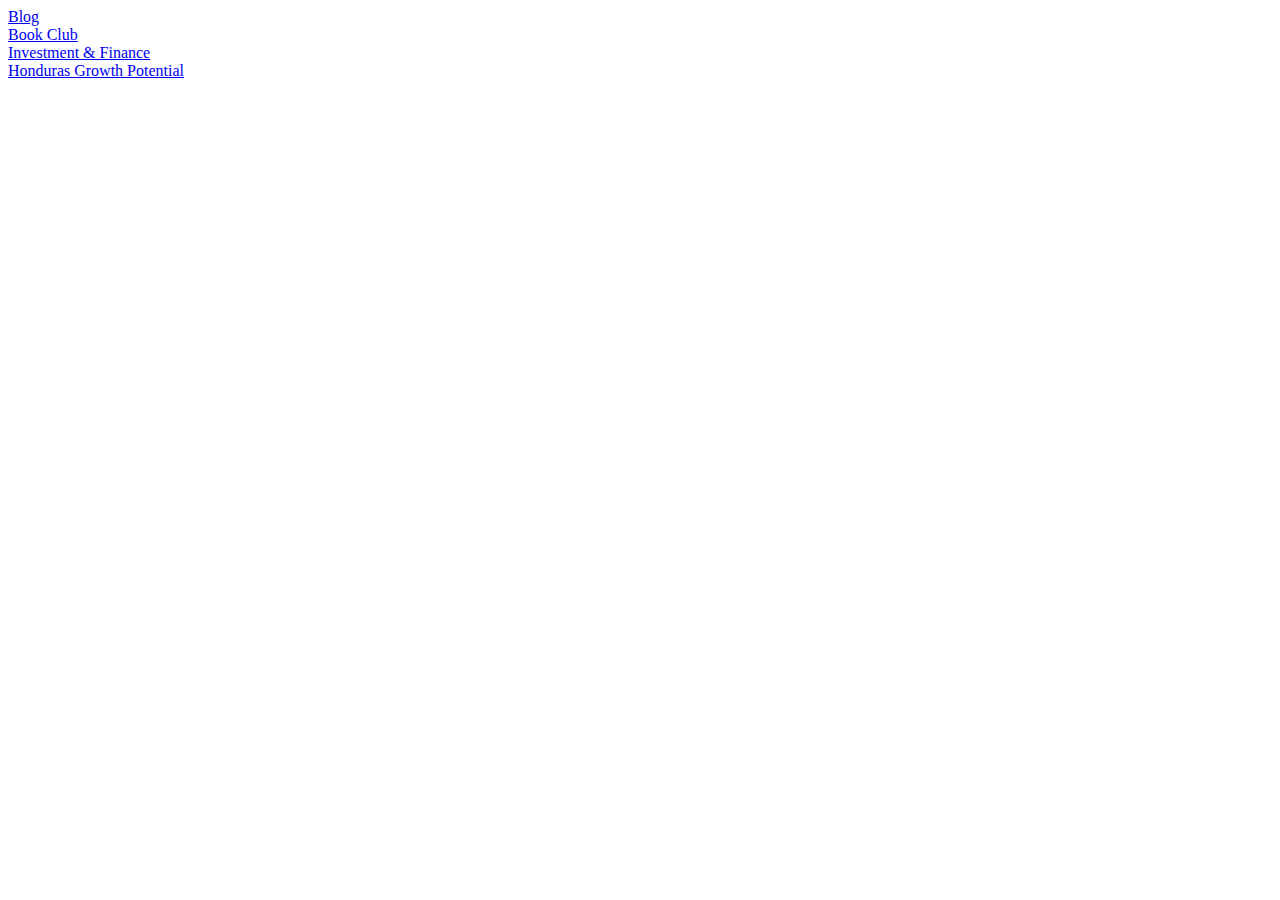
==== html/index.html @ 5da55f4d "Update index.html" ====
<!DOCTYPE html>
<html lang="en">
<head>
    <meta charset="UTF-8">
    <meta name="viewport" content="width=device-width, initial-scale=1.0">
    <title>My Website</title>
    <link rel="stylesheet" href="styles.css">
</head>
<body>
    <div class="container">
        <div class="tile" id="blog-tile">
            <a href="#blog-section">Blog</a>
        </div>
        <div class="tile" id="bookclub-tile">
            <a href="#bookclub-section">Book Club</a>
        </div>
        <div class="tile" id="finance-tile">
            <a href="#finance-section">Investment & Finance</a>
        </div>
        <div class="tile" id="honduras-tile">
            <a href="#honduras-section">Honduras Growth Potential</a>
        </div>
    </div>
</body>
</html>
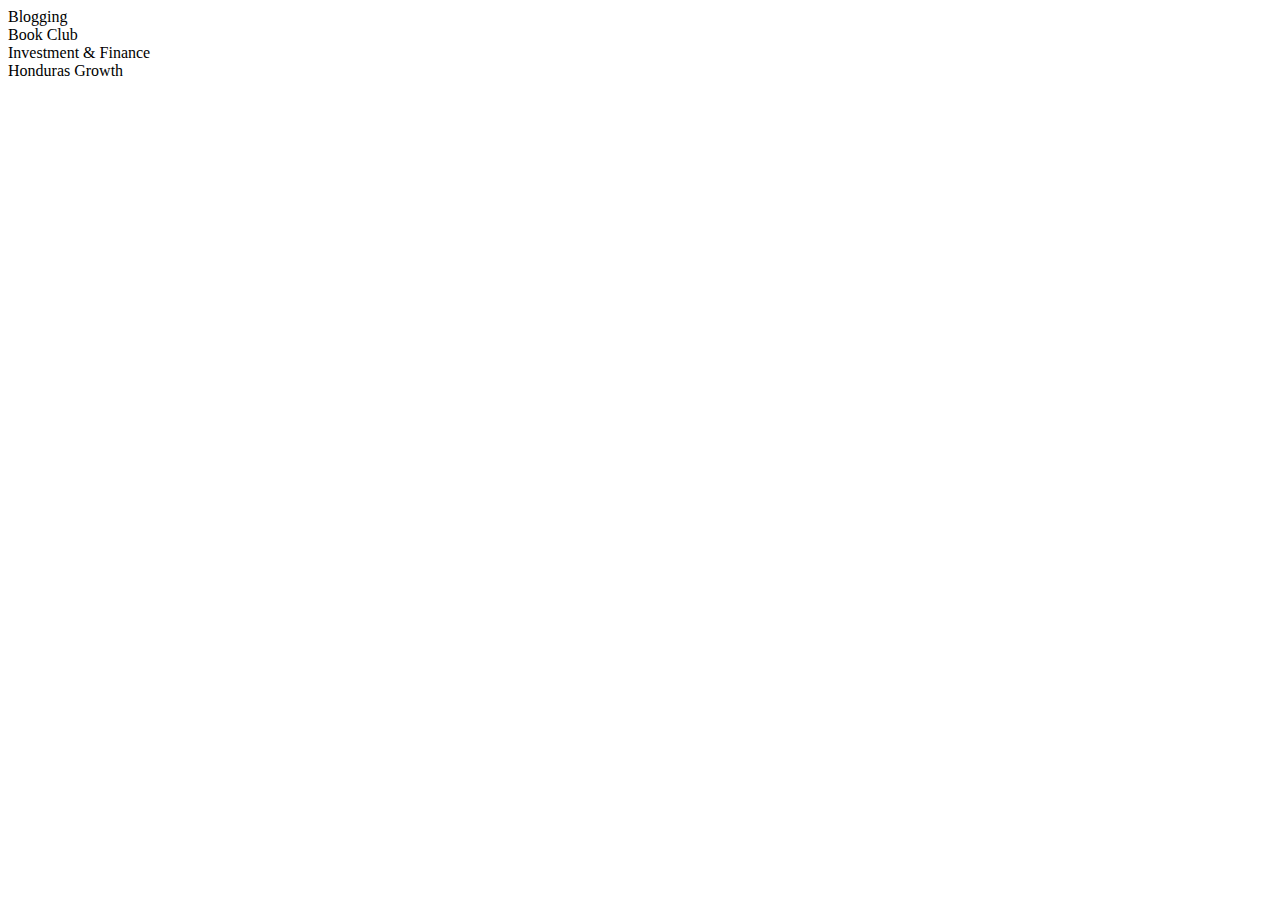
==== commit b028c13b: "Update index.html" ====
--- a/html/index.html
+++ b/html/index.html
@@ -4,22 +4,16 @@
     <meta charset="UTF-8">
     <meta name="viewport" content="width=device-width, initial-scale=1.0">
     <title>My Website</title>
-    <link rel="stylesheet" href="styles.css">
+    <link rel="stylesheet" href="css/style.css">
 </head>
 <body>
     <div class="container">
-        <div class="tile" id="blog-tile">
-            <a href="#blog-section">Blog</a>
-        </div>
-        <div class="tile" id="bookclub-tile">
-            <a href="#bookclub-section">Book Club</a>
-        </div>
-        <div class="tile" id="finance-tile">
-            <a href="#finance-section">Investment & Finance</a>
-        </div>
-        <div class="tile" id="honduras-tile">
-            <a href="#honduras-section">Honduras Growth Potential</a>
-        </div>
+        <div class="tile" id="blog" onclick="goToSection('blog')">Blogging</div>
+        <div class="tile" id="book" onclick="goToSection('book')">Book Club</div>
+        <div class="tile" id="finance" onclick="goToSection('finance')">Investment & Finance</div>
+        <div class="tile" id="honduras" onclick="goToSection('honduras')">Honduras Growth</div>
     </div>
+    
+    <script src="js/script.js"></script>
 </body>
 </html>
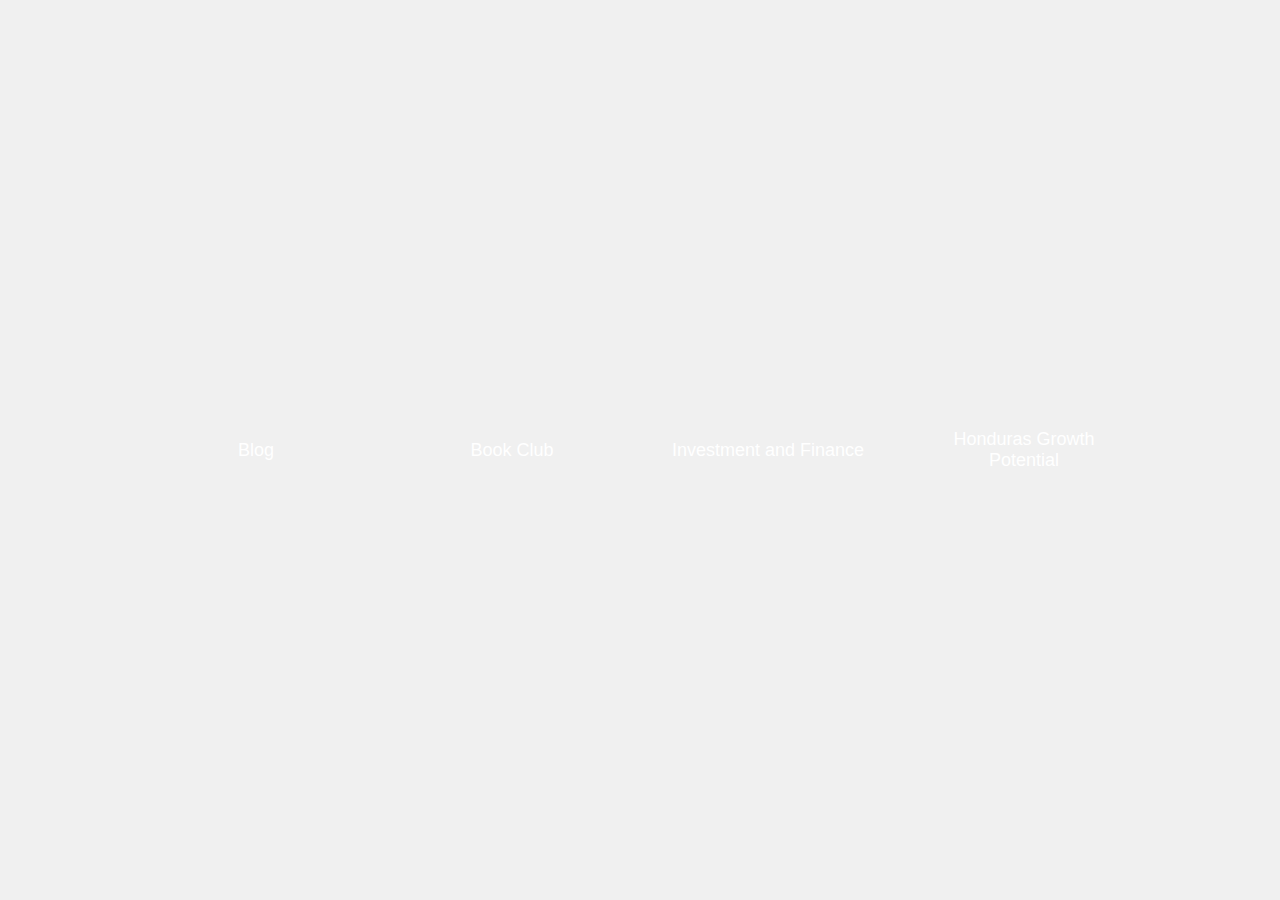
==== commit 0c817d98: "Update index.html" ====
--- a/html/index.html
+++ b/html/index.html
@@ -3,17 +3,63 @@
 <head>
     <meta charset="UTF-8">
     <meta name="viewport" content="width=device-width, initial-scale=1.0">
-    <title>My Website</title>
-    <link rel="stylesheet" href="css/style.css">
+    <title>Your Website</title>
+    <style>
+        body {
+            font-family: Arial, sans-serif;
+            background: #f0f0f0;
+            margin: 0;
+            padding: 0;
+            display: flex;
+            justify-content: center;
+            align-items: center;
+            height: 100vh;
+            overflow: hidden;
+        }
+        .container {
+            display: flex;
+            flex-wrap: wrap;
+            justify-content: space-around;
+            align-items: center;
+            width: 80%;
+            height: 80%;
+        }
+        .tile {
+            width: 200px;
+            height: 200px;
+            margin: 20px;
+            display: flex;
+            justify-content: center;
+            align-items: center;
+            text-align: center;
+            font-size: 18px;
+            color: white;
+            cursor: pointer;
+            transition: transform 0.3s ease-in-out;
+        }
+        .tile:hover {
+            transform: scale(1.1);
+        }
+        .blog {
+            background: url('path/to/blog-background.jpg') no-repeat center center / cover;
+        }
+        .book-club {
+            background: url('path/to/book-club-background.jpg') no-repeat center center / cover;
+        }
+        .finance {
+            background: url('path/to/finance-background.jpg') no-repeat center center / cover;
+        }
+        .honduras {
+            background: url('path/to/honduras-background.jpg') no-repeat center center / cover;
+        }
+    </style>
 </head>
 <body>
     <div class="container">
-        <div class="tile" id="blog" onclick="goToSection('blog')">Blogging</div>
-        <div class="tile" id="book" onclick="goToSection('book')">Book Club</div>
-        <div class="tile" id="finance" onclick="goToSection('finance')">Investment & Finance</div>
-        <div class="tile" id="honduras" onclick="goToSection('honduras')">Honduras Growth</div>
+        <div class="tile blog" onclick="location.href='#blog'">Blog</div>
+        <div class="tile book-club" onclick="location.href='#book-club'">Book Club</div>
+        <div class="tile finance" onclick="location.href='#finance'">Investment and Finance</div>
+        <div class="tile honduras" onclick="location.href='#honduras'">Honduras Growth Potential</div>
     </div>
-    
-    <script src="js/script.js"></script>
 </body>
 </html>
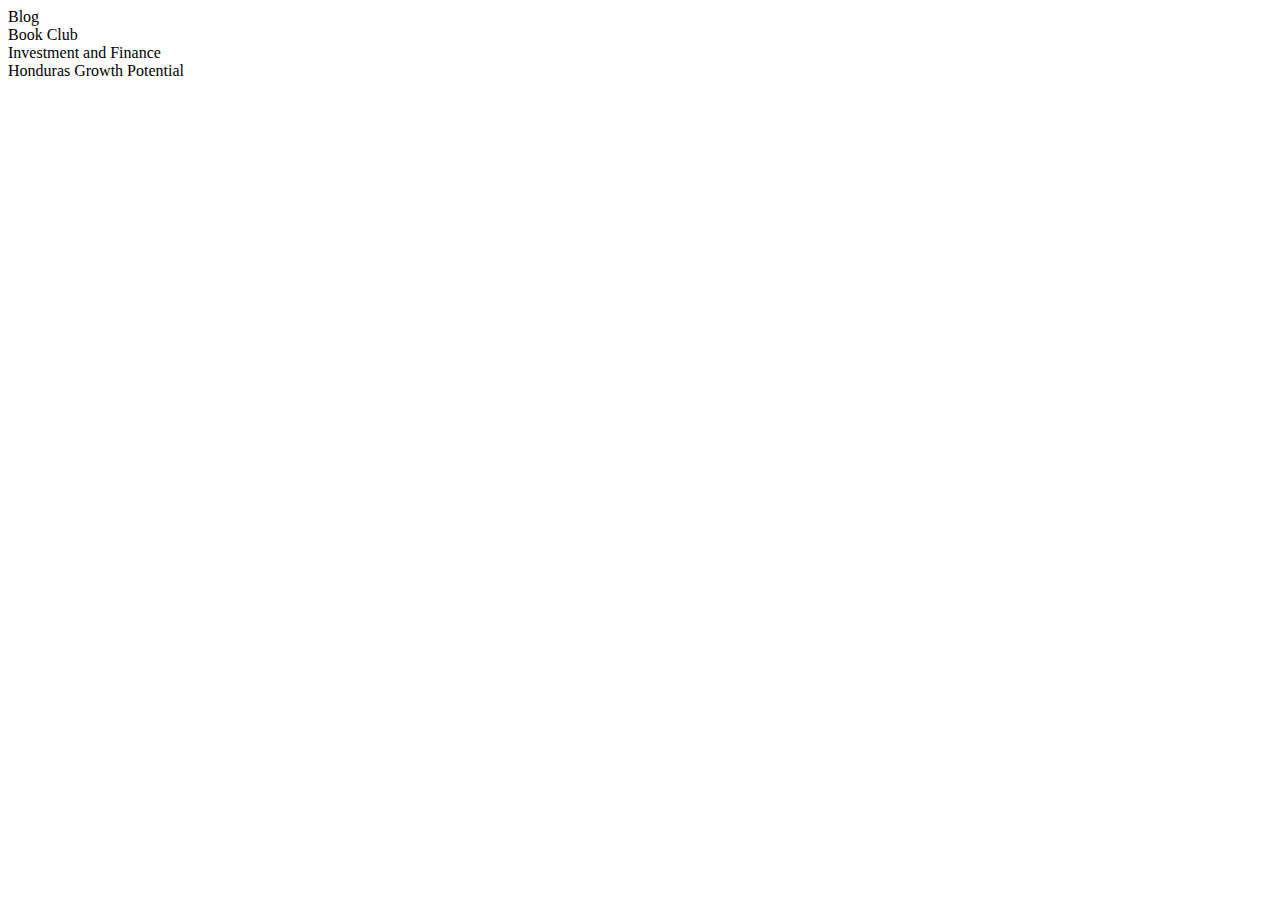
==== commit 953c3cd7: "Update index.html" ====
--- a/html/index.html
+++ b/html/index.html
@@ -4,55 +4,8 @@
     <meta charset="UTF-8">
     <meta name="viewport" content="width=device-width, initial-scale=1.0">
     <title>Your Website</title>
-    <style>
-        body {
-            font-family: Arial, sans-serif;
-            background: #f0f0f0;
-            margin: 0;
-            padding: 0;
-            display: flex;
-            justify-content: center;
-            align-items: center;
-            height: 100vh;
-            overflow: hidden;
-        }
-        .container {
-            display: flex;
-            flex-wrap: wrap;
-            justify-content: space-around;
-            align-items: center;
-            width: 80%;
-            height: 80%;
-        }
-        .tile {
-            width: 200px;
-            height: 200px;
-            margin: 20px;
-            display: flex;
-            justify-content: center;
-            align-items: center;
-            text-align: center;
-            font-size: 18px;
-            color: white;
-            cursor: pointer;
-            transition: transform 0.3s ease-in-out;
-        }
-        .tile:hover {
-            transform: scale(1.1);
-        }
-        .blog {
-            background: url('path/to/blog-background.jpg') no-repeat center center / cover;
-        }
-        .book-club {
-            background: url('path/to/book-club-background.jpg') no-repeat center center / cover;
-        }
-        .finance {
-            background: url('path/to/finance-background.jpg') no-repeat center center / cover;
-        }
-        .honduras {
-            background: url('path/to/honduras-background.jpg') no-repeat center center / cover;
-        }
-    </style>
+    <link rel="stylesheet" href="styles.css">
+    <script src="scripts.js" defer></script>
 </head>
 <body>
     <div class="container">
